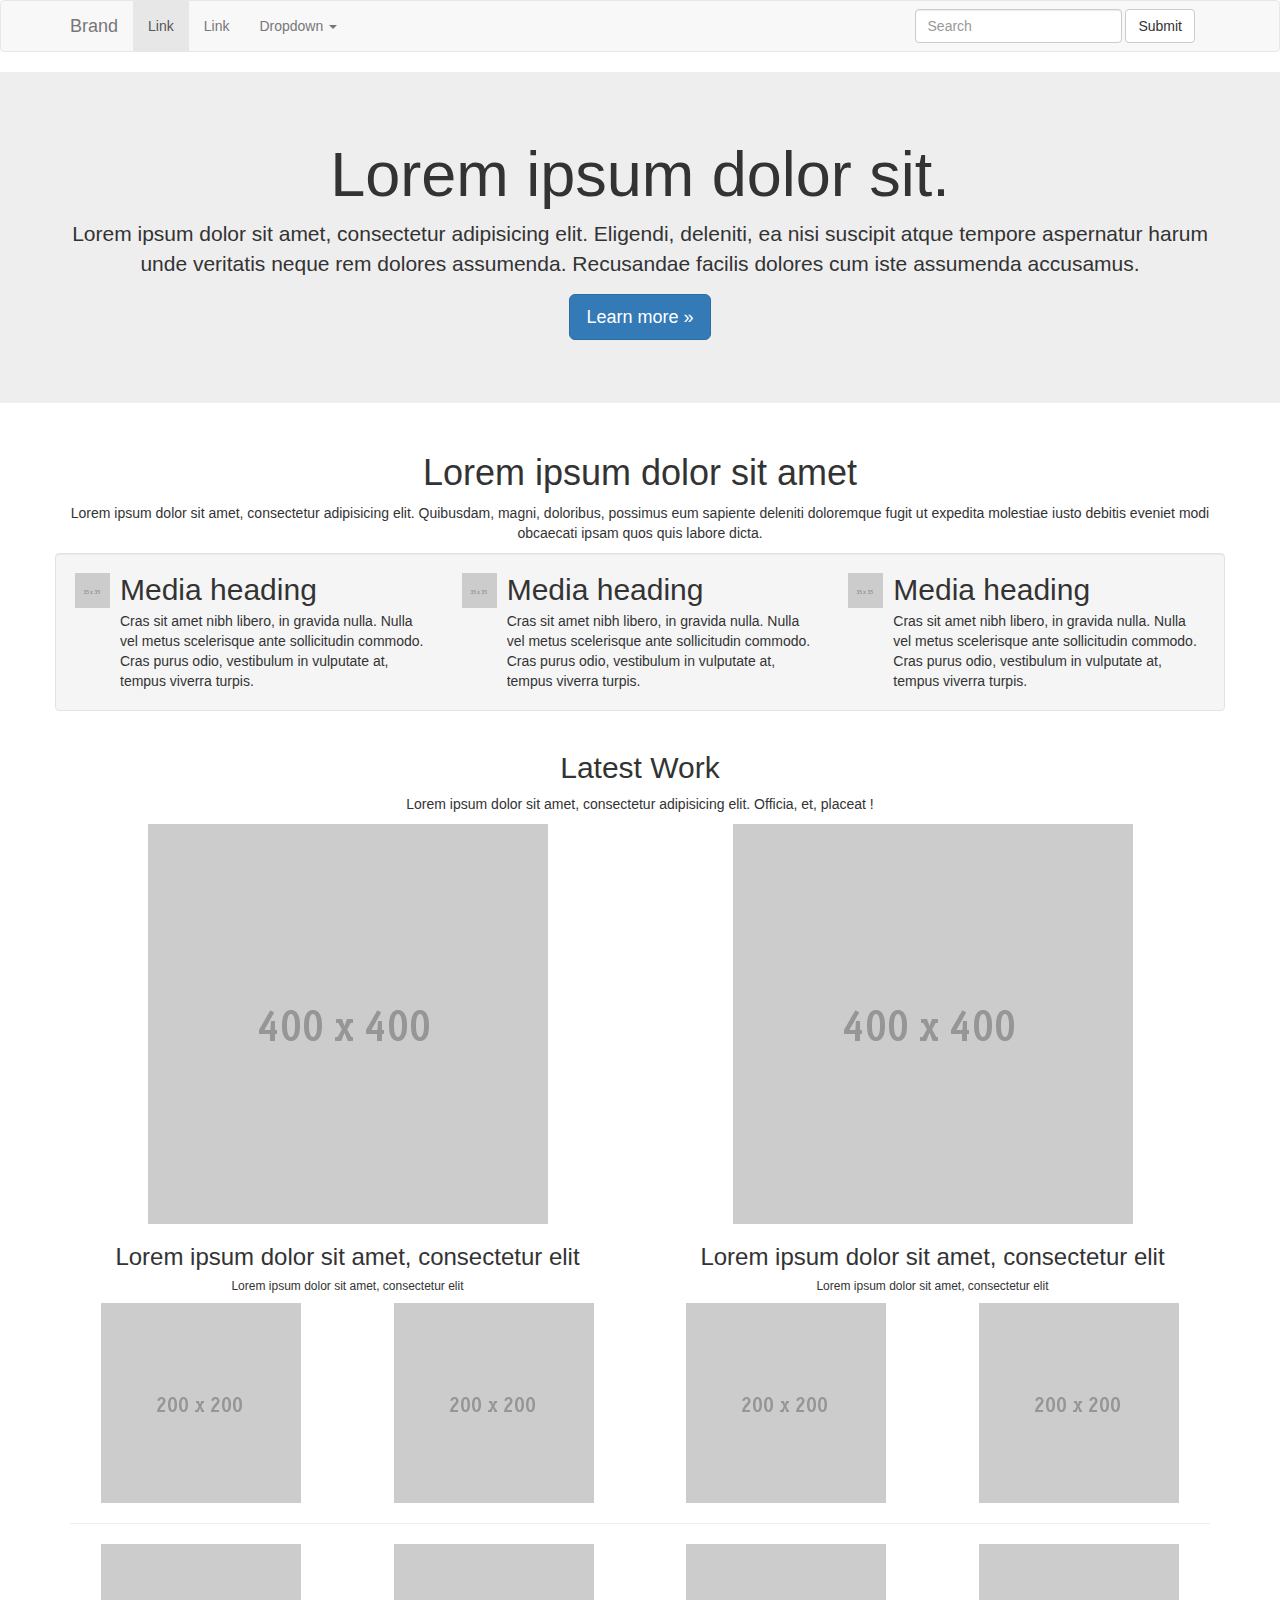
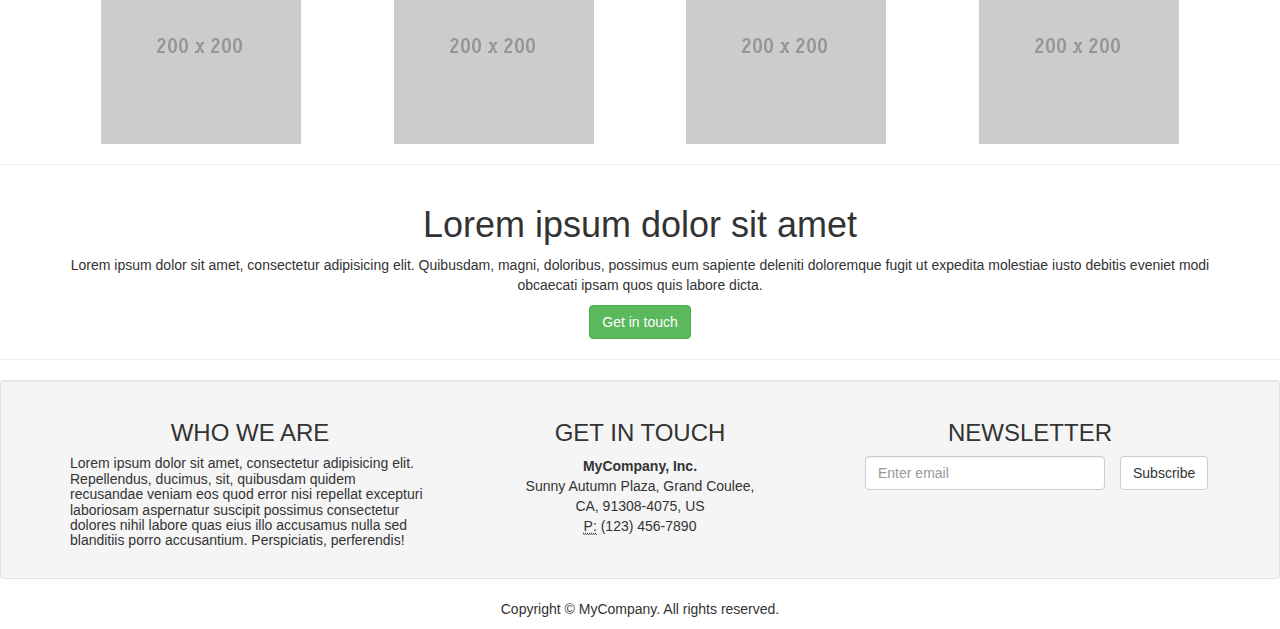
==== index.html @ 49845855 "test if the website works" ====
<!DOCTYPE html>
<html lang="en">
<head>
<meta charset="UTF-8">
<meta http-equiv="X-UA-Compatible" content="IE=edge">
<meta name="viewport" content="width=device-width, initial-scale=1">
<title>Bootstrap Portfolio template</title>

<!-- Bootstrap -->
<link rel="stylesheet" href="css/bootstrap.css">

<!-- HTML5 shim and Respond.js for IE8 support of HTML5 elements and media queries -->
<!-- WARNING: Respond.js doesn't work if you view the page via file:// -->
<!--[if lt IE 9]>
      <script src="https://oss.maxcdn.com/html5shiv/3.7.2/html5shiv.min.js"></script>
      <script src="https://oss.maxcdn.com/respond/1.4.2/respond.min.js"></script>
    <![endif]-->
</head>

<body>
<nav class="navbar navbar-default">
  <div class="container"> 
    <!-- Brand and toggle get grouped for better mobile display -->
    <div class="navbar-header">
      <button type="button" class="navbar-toggle collapsed" data-toggle="collapse" data-target="#myDefaultNavbar1" aria-expanded="false"> <span class="sr-only">Toggle navigation</span> <span class="icon-bar"></span> <span class="icon-bar"></span> <span class="icon-bar"></span> </button>
      <a class="navbar-brand" href="#">Brand</a> </div>
    <!-- Collect the nav links, forms, and other content for toggling -->
    <div class="collapse navbar-collapse" id="myDefaultNavbar1">
      <ul class="nav navbar-nav">
        <li class="active"><a href="#">Link <span class="sr-only">(current)</span></a></li>
        <li><a href="#">Link</a></li>
        <li class="dropdown"> <a href="#" class="dropdown-toggle" data-toggle="dropdown" role="button" aria-expanded="false" aria-haspopup="true">Dropdown <span class="caret"></span></a>
          <ul class="dropdown-menu">
            <li><a href="#">Action</a></li>
            <li><a href="#">Another action</a></li>
            <li><a href="#">Something else here</a></li>
            <li role="separator" class="divider"></li>
            <li><a href="#">Separated link</a></li>
            <li role="separator" class="divider"></li>
            <li><a href="#">One more separated link</a></li>
          </ul>
        </li>
      </ul>
      <form class="navbar-form navbar-right" role="search">
        <div class="form-group">
          <input type="text" class="form-control" placeholder="Search">
        </div>
        <button type="submit" class="btn btn-default">Submit</button>
      </form>
</div>
    <!-- /.navbar-collapse --> 
  </div>
  <!-- /.container-fluid --> 
</nav>
<section>
  <div class="jumbotron text-center">
    <div class="container">
      <div class="row">
        <div class="col-xs12">
          <h1>Lorem ipsum dolor sit.</h1>
          <p>Lorem ipsum dolor sit amet, consectetur adipisicing elit. Eligendi, deleniti, ea nisi suscipit atque tempore aspernatur harum unde veritatis neque rem dolores assumenda. Recusandae facilis dolores cum iste assumenda accusamus.</p>
          <p><a class="btn btn-primary btn-lg" href="#" role="button">Learn more »</a></p>
        </div>
      </div>
    </div>
  </div>
</section>
<section>
  <div class="container">
    <div class="row">
      <div class="col-xs-12 text-center">
        <h1>Lorem ipsum dolor sit amet</h1>
        <p>Lorem ipsum dolor sit amet, consectetur adipisicing elit. Quibusdam, magni, doloribus, possimus eum sapiente deleniti doloremque fugit ut expedita molestiae iusto debitis eveniet modi obcaecati ipsam quos quis labore dicta.</p>
      </div>
    </div>
  </div>
</section>
<section>
  <div class="container well">
    <div class="row">
      <div class="col-lg-4 col-md-4 col-sm-6">
        <div class="media">
          <div class="media-left"> <a href="#"> <img class="media-object" src="images/35X35.gif" alt="..."> </a> </div>
          <div class="media-body">
            <h2 class="media-heading">Media heading</h2>
            Cras sit amet nibh libero, in gravida nulla. Nulla vel metus scelerisque ante sollicitudin commodo. Cras purus odio, vestibulum in vulputate at, tempus viverra turpis. </div>
        </div>
      </div>
      <div class="col-lg-4 col-md-4 col-sm-6">
        <div class="media">
          <div class="media-left"> <a href="#"> <img class="media-object" src="images/35X35.gif" alt="..."> </a> </div>
          <div class="media-body">
            <h2 class="media-heading">Media heading</h2>
            Cras sit amet nibh libero, in gravida nulla. Nulla vel metus scelerisque ante sollicitudin commodo. Cras purus odio, vestibulum in vulputate at, tempus viverra turpis. </div>
        </div>
      </div>
      <div class="col-lg-4 col-md-4 col-sm-6">
        <div class="media">
          <div class="media-left"> <a href="#"> <img class="media-object" src="images/35X35.gif" alt="..."></a></div>
          <div class="media-body">
            <h2 class="media-heading">Media heading</h2>
            Cras sit amet nibh libero, in gravida nulla. Nulla vel metus scelerisque ante sollicitudin commodo. Cras purus odio, vestibulum in vulputate at, tempus viverra turpis. </div>
        </div>
      </div>
    </div>
  </div>
</section>

<section>
	<div class="container">
		<div class="row">
        	<div class="col-lg-12 text-center">
            	<h2>Latest Work</h2>
            	<p>Lorem ipsum dolor sit amet, consectetur adipisicing elit. Officia, et, placeat !</p>
            </div>
        </div>
        <div class="row">
        	<div class="col-md-6 text-center">
            	<img src="images/400x400.gif" alt="">
                <h3>Lorem ipsum dolor sit amet, consectetur elit</h3>
                <h6>Lorem ipsum dolor sit amet, consectetur elit</h6>
            </div>
        	<div class="col-md-6 text-center">
            	<img src="images/400x400.gif" alt="">
                <h3>Lorem ipsum dolor sit amet, consectetur elit</h3>
                <h6>Lorem ipsum dolor sit amet, consectetur elit</h6>
            </div>
        </div>
        <div class="row">
        	<div class="col-md-3 text-center col-sm-6 col-xs-6"><img src="images/200x200.gif" alt=""></div>
        	<div class="col-md-3 text-center col-sm-6 col-xs-6"><img src="images/200x200.gif" alt=""></div>
			<div class="col-md-3 text-center col-sm-6 col-xs-6 hidden-xs hidden-sm"><img src="images/200x200.gif" alt=""></div>
        	<div class="col-md-3 text-center col-sm-6 col-xs-6 hidden-xs hidden-sm"><img src="images/200x200.gif" alt=""></div>
      </div>
      <hr>
        <div class="row">
          <div class="col-md-3 text-center col-sm-6 col-xs-6"><img src="images/200x200.gif" alt=""></div>
          <div class="col-md-3 text-center col-sm-6 col-xs-6"><img src="images/200x200.gif" alt=""></div>
          <div class="col-md-3 text-center col-sm-6 col-xs-6 hidden-xs hidden-sm"><img src="images/200x200.gif" alt=""></div>
          <div class="col-md-3 text-center col-sm-6 col-xs-6 hidden-xs hidden-sm"><img src="images/200x200.gif" alt=""></div>
        </div>
	</div>
</section>
<hr>
<section>
  <div class="container">
    <div class="row">
      <div class="col-lg-12 text-center">
        <h1>Lorem ipsum dolor sit amet</h1>
        <p>Lorem ipsum dolor sit amet, consectetur adipisicing elit. Quibusdam, magni, doloribus, possimus eum sapiente deleniti doloremque fugit ut expedita molestiae iusto debitis eveniet modi obcaecati ipsam quos quis labore dicta.</p>
		<button type="button" class="btn btn-success">Get in touch</button>
      </div>
    </div>
  </div>
</section>
<hr>
<div class="section well">
    <div class="container">
   	  <div class="row">
		<div class="col-lg-4 col-md-4">
            <h3 class="text-center">WHO WE ARE</h3>
            <h5>Lorem ipsum dolor sit amet, consectetur adipisicing elit. Repellendus, ducimus, sit, quibusdam quidem recusandae veniam eos quod error nisi repellat excepturi laboriosam aspernatur suscipit possimus consectetur dolores nihil labore quas eius illo accusamus nulla sed blanditiis porro accusantium. Perspiciatis, perferendis!</h5>
        </div>
		<div class="col-lg-4 col-md-4">
		  <h3 class="text-center">GET IN TOUCH</h3>
          <address class="text-center">
  <strong>MyCompany, Inc.</strong><br>
  Sunny Autumn Plaza, Grand Coulee,<br>
  CA, 91308-4075, US<br>
  <abbr title="Phone">P:</abbr> (123) 456-7890
</address>
</div>
		<div class="col-lg-4 col-md-4">
		  <h3 class="text-center">NEWSLETTER</h3>
          <form>
    <div class="form-group col-lg-9 col-md-8 col-sm-10 col-xs-10">
<input type="email" class="form-control" id="exampleInputEmail1" placeholder="Enter email">
    </div>
<button type="submit" class="btn btn-default">Subscribe<br>
</button>
</form>
		</div>
</div>
    </div>
	</div>
    <footer class="text-center">
  <div class="container">
    <div class="row">
      <div class="col-xs-12">
        <p>Copyright © MyCompany. All rights reserved.</p>
      </div>
    </div>
  </div>
</footer>
<!-- jQuery (necessary for Bootstrap's JavaScript plugins) --> 
<script src="js/jquery-1.11.3.min.js"></script> 
<!-- Include all compiled plugins (below), or include individual files as needed --> 
<script src="js/bootstrap.js"></script>
</body>
</html>
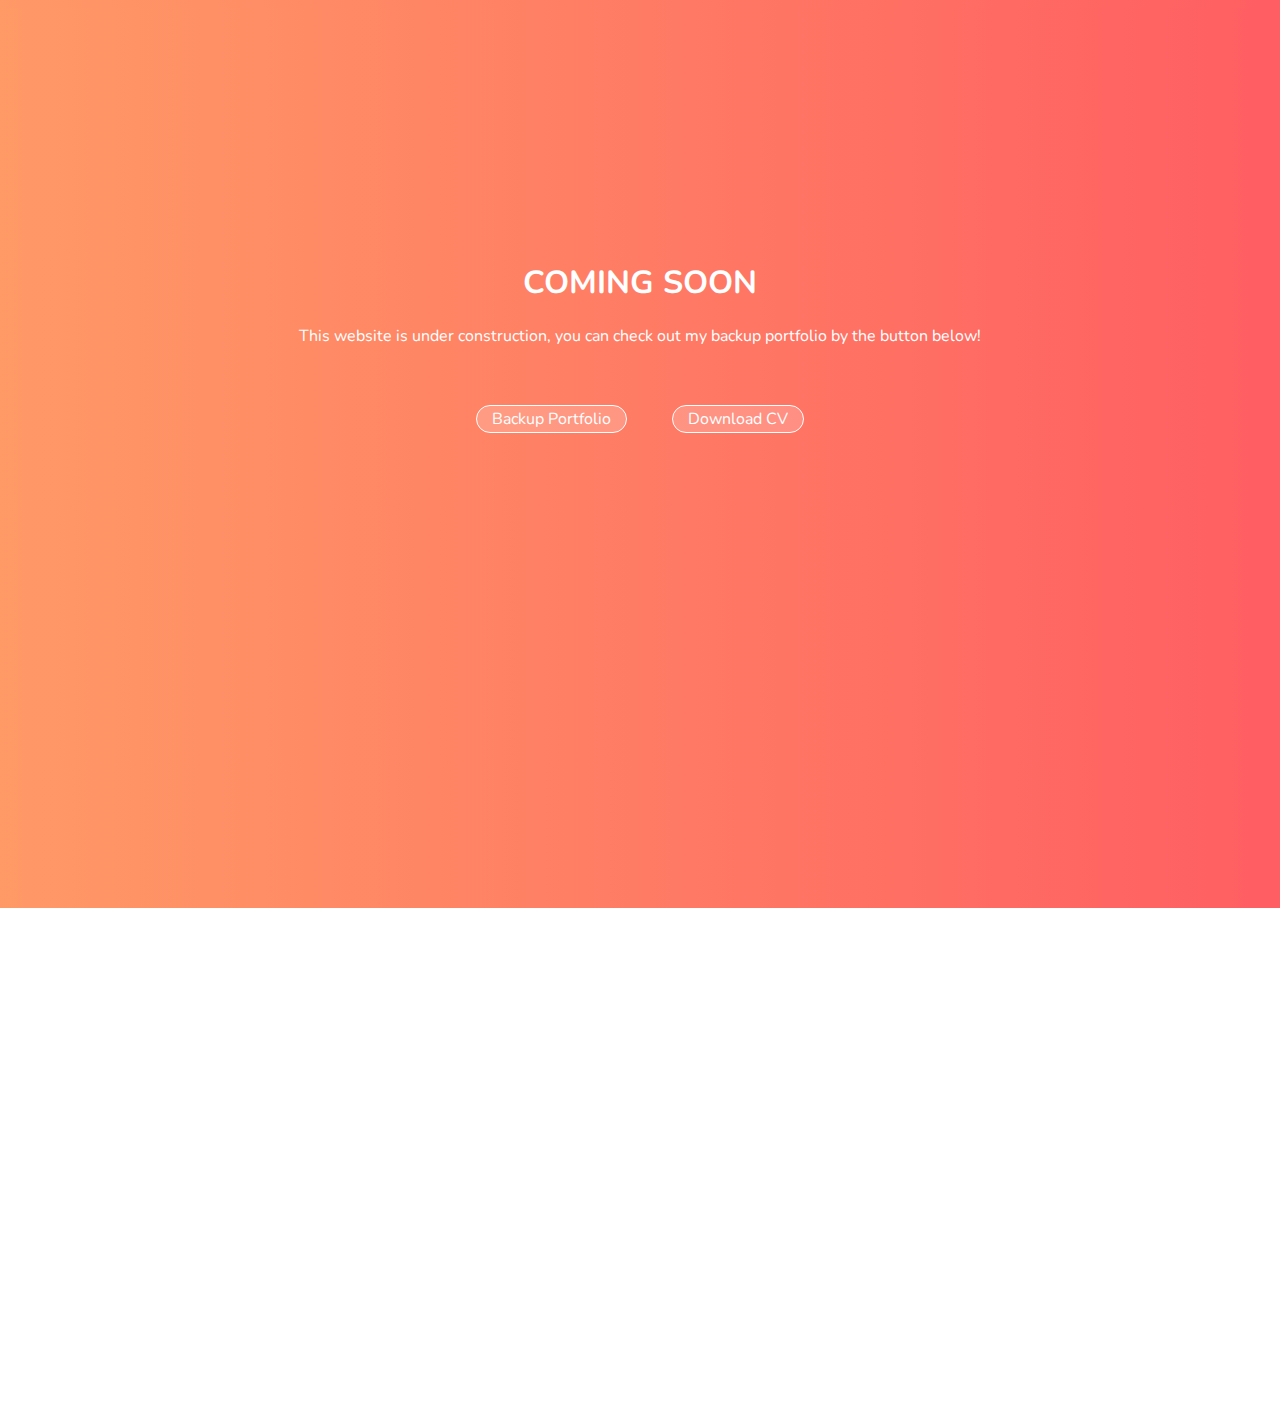
==== commit d0dff2fc: "update new under construction page" ====
--- a/index.html
+++ b/index.html
@@ -4,197 +4,17 @@
 <meta charset="UTF-8">
 <meta http-equiv="X-UA-Compatible" content="IE=edge">
 <meta name="viewport" content="width=device-width, initial-scale=1">
-<title>Bootstrap Portfolio template</title>
+<link rel="stylesheet" href="css/style.css">
+<title>Yvette Han| Technical Artist</title>
 
-<!-- Bootstrap -->
-<link rel="stylesheet" href="css/bootstrap.css">
-
-<!-- HTML5 shim and Respond.js for IE8 support of HTML5 elements and media queries -->
-<!-- WARNING: Respond.js doesn't work if you view the page via file:// -->
-<!--[if lt IE 9]>
-      <script src="https://oss.maxcdn.com/html5shiv/3.7.2/html5shiv.min.js"></script>
-      <script src="https://oss.maxcdn.com/respond/1.4.2/respond.min.js"></script>
-    <![endif]-->
 </head>
-
 <body>
-<nav class="navbar navbar-default">
-  <div class="container"> 
-    <!-- Brand and toggle get grouped for better mobile display -->
-    <div class="navbar-header">
-      <button type="button" class="navbar-toggle collapsed" data-toggle="collapse" data-target="#myDefaultNavbar1" aria-expanded="false"> <span class="sr-only">Toggle navigation</span> <span class="icon-bar"></span> <span class="icon-bar"></span> <span class="icon-bar"></span> </button>
-      <a class="navbar-brand" href="#">Brand</a> </div>
-    <!-- Collect the nav links, forms, and other content for toggling -->
-    <div class="collapse navbar-collapse" id="myDefaultNavbar1">
-      <ul class="nav navbar-nav">
-        <li class="active"><a href="#">Link <span class="sr-only">(current)</span></a></li>
-        <li><a href="#">Link</a></li>
-        <li class="dropdown"> <a href="#" class="dropdown-toggle" data-toggle="dropdown" role="button" aria-expanded="false" aria-haspopup="true">Dropdown <span class="caret"></span></a>
-          <ul class="dropdown-menu">
-            <li><a href="#">Action</a></li>
-            <li><a href="#">Another action</a></li>
-            <li><a href="#">Something else here</a></li>
-            <li role="separator" class="divider"></li>
-            <li><a href="#">Separated link</a></li>
-            <li role="separator" class="divider"></li>
-            <li><a href="#">One more separated link</a></li>
-          </ul>
-        </li>
-      </ul>
-      <form class="navbar-form navbar-right" role="search">
-        <div class="form-group">
-          <input type="text" class="form-control" placeholder="Search">
-        </div>
-        <button type="submit" class="btn btn-default">Submit</button>
-      </form>
+<div class = "background">
+	<h1>COMING SOON</h1>
+	<p>This website is under construction, you can check out my backup portfolio by the button below!</p>
+	<br>
+	<a href="https://yanranhan.wixsite.com/portfolio" class="rounded-btn">Backup Portfolio </a>
+	<a href="files/Yanran Han_Technical Artist Resume.pdf" download class="rounded-btn" >
+	Download CV</a>
 </div>
-    <!-- /.navbar-collapse --> 
-  </div>
-  <!-- /.container-fluid --> 
-</nav>
-<section>
-  <div class="jumbotron text-center">
-    <div class="container">
-      <div class="row">
-        <div class="col-xs12">
-          <h1>Lorem ipsum dolor sit.</h1>
-          <p>Lorem ipsum dolor sit amet, consectetur adipisicing elit. Eligendi, deleniti, ea nisi suscipit atque tempore aspernatur harum unde veritatis neque rem dolores assumenda. Recusandae facilis dolores cum iste assumenda accusamus.</p>
-          <p><a class="btn btn-primary btn-lg" href="#" role="button">Learn more »</a></p>
-        </div>
-      </div>
-    </div>
-  </div>
-</section>
-<section>
-  <div class="container">
-    <div class="row">
-      <div class="col-xs-12 text-center">
-        <h1>Lorem ipsum dolor sit amet</h1>
-        <p>Lorem ipsum dolor sit amet, consectetur adipisicing elit. Quibusdam, magni, doloribus, possimus eum sapiente deleniti doloremque fugit ut expedita molestiae iusto debitis eveniet modi obcaecati ipsam quos quis labore dicta.</p>
-      </div>
-    </div>
-  </div>
-</section>
-<section>
-  <div class="container well">
-    <div class="row">
-      <div class="col-lg-4 col-md-4 col-sm-6">
-        <div class="media">
-          <div class="media-left"> <a href="#"> <img class="media-object" src="images/35X35.gif" alt="..."> </a> </div>
-          <div class="media-body">
-            <h2 class="media-heading">Media heading</h2>
-            Cras sit amet nibh libero, in gravida nulla. Nulla vel metus scelerisque ante sollicitudin commodo. Cras purus odio, vestibulum in vulputate at, tempus viverra turpis. </div>
-        </div>
-      </div>
-      <div class="col-lg-4 col-md-4 col-sm-6">
-        <div class="media">
-          <div class="media-left"> <a href="#"> <img class="media-object" src="images/35X35.gif" alt="..."> </a> </div>
-          <div class="media-body">
-            <h2 class="media-heading">Media heading</h2>
-            Cras sit amet nibh libero, in gravida nulla. Nulla vel metus scelerisque ante sollicitudin commodo. Cras purus odio, vestibulum in vulputate at, tempus viverra turpis. </div>
-        </div>
-      </div>
-      <div class="col-lg-4 col-md-4 col-sm-6">
-        <div class="media">
-          <div class="media-left"> <a href="#"> <img class="media-object" src="images/35X35.gif" alt="..."></a></div>
-          <div class="media-body">
-            <h2 class="media-heading">Media heading</h2>
-            Cras sit amet nibh libero, in gravida nulla. Nulla vel metus scelerisque ante sollicitudin commodo. Cras purus odio, vestibulum in vulputate at, tempus viverra turpis. </div>
-        </div>
-      </div>
-    </div>
-  </div>
-</section>
-
-<section>
-	<div class="container">
-		<div class="row">
-        	<div class="col-lg-12 text-center">
-            	<h2>Latest Work</h2>
-            	<p>Lorem ipsum dolor sit amet, consectetur adipisicing elit. Officia, et, placeat !</p>
-            </div>
-        </div>
-        <div class="row">
-        	<div class="col-md-6 text-center">
-            	<img src="images/400x400.gif" alt="">
-                <h3>Lorem ipsum dolor sit amet, consectetur elit</h3>
-                <h6>Lorem ipsum dolor sit amet, consectetur elit</h6>
-            </div>
-        	<div class="col-md-6 text-center">
-            	<img src="images/400x400.gif" alt="">
-                <h3>Lorem ipsum dolor sit amet, consectetur elit</h3>
-                <h6>Lorem ipsum dolor sit amet, consectetur elit</h6>
-            </div>
-        </div>
-        <div class="row">
-        	<div class="col-md-3 text-center col-sm-6 col-xs-6"><img src="images/200x200.gif" alt=""></div>
-        	<div class="col-md-3 text-center col-sm-6 col-xs-6"><img src="images/200x200.gif" alt=""></div>
-			<div class="col-md-3 text-center col-sm-6 col-xs-6 hidden-xs hidden-sm"><img src="images/200x200.gif" alt=""></div>
-        	<div class="col-md-3 text-center col-sm-6 col-xs-6 hidden-xs hidden-sm"><img src="images/200x200.gif" alt=""></div>
-      </div>
-      <hr>
-        <div class="row">
-          <div class="col-md-3 text-center col-sm-6 col-xs-6"><img src="images/200x200.gif" alt=""></div>
-          <div class="col-md-3 text-center col-sm-6 col-xs-6"><img src="images/200x200.gif" alt=""></div>
-          <div class="col-md-3 text-center col-sm-6 col-xs-6 hidden-xs hidden-sm"><img src="images/200x200.gif" alt=""></div>
-          <div class="col-md-3 text-center col-sm-6 col-xs-6 hidden-xs hidden-sm"><img src="images/200x200.gif" alt=""></div>
-        </div>
-	</div>
-</section>
-<hr>
-<section>
-  <div class="container">
-    <div class="row">
-      <div class="col-lg-12 text-center">
-        <h1>Lorem ipsum dolor sit amet</h1>
-        <p>Lorem ipsum dolor sit amet, consectetur adipisicing elit. Quibusdam, magni, doloribus, possimus eum sapiente deleniti doloremque fugit ut expedita molestiae iusto debitis eveniet modi obcaecati ipsam quos quis labore dicta.</p>
-		<button type="button" class="btn btn-success">Get in touch</button>
-      </div>
-    </div>
-  </div>
-</section>
-<hr>
-<div class="section well">
-    <div class="container">
-   	  <div class="row">
-		<div class="col-lg-4 col-md-4">
-            <h3 class="text-center">WHO WE ARE</h3>
-            <h5>Lorem ipsum dolor sit amet, consectetur adipisicing elit. Repellendus, ducimus, sit, quibusdam quidem recusandae veniam eos quod error nisi repellat excepturi laboriosam aspernatur suscipit possimus consectetur dolores nihil labore quas eius illo accusamus nulla sed blanditiis porro accusantium. Perspiciatis, perferendis!</h5>
-        </div>
-		<div class="col-lg-4 col-md-4">
-		  <h3 class="text-center">GET IN TOUCH</h3>
-          <address class="text-center">
-  <strong>MyCompany, Inc.</strong><br>
-  Sunny Autumn Plaza, Grand Coulee,<br>
-  CA, 91308-4075, US<br>
-  <abbr title="Phone">P:</abbr> (123) 456-7890
-</address>
-</div>
-		<div class="col-lg-4 col-md-4">
-		  <h3 class="text-center">NEWSLETTER</h3>
-          <form>
-    <div class="form-group col-lg-9 col-md-8 col-sm-10 col-xs-10">
-<input type="email" class="form-control" id="exampleInputEmail1" placeholder="Enter email">
-    </div>
-<button type="submit" class="btn btn-default">Subscribe<br>
-</button>
-</form>
-		</div>
-</div>
-    </div>
-	</div>
-    <footer class="text-center">
-  <div class="container">
-    <div class="row">
-      <div class="col-xs-12">
-        <p>Copyright © MyCompany. All rights reserved.</p>
-      </div>
-    </div>
-  </div>
-</footer>
-<!-- jQuery (necessary for Bootstrap's JavaScript plugins) --> 
-<script src="js/jquery-1.11.3.min.js"></script> 
-<!-- Include all compiled plugins (below), or include individual files as needed --> 
-<script src="js/bootstrap.js"></script>
-</body>
-</html>+</body>--- a/css/style.css
+++ b/css/style.css
@@ -0,0 +1,35 @@
+@charset "UTF-8";
+@import url('https://fonts.googleapis.com/css?family=Nunito&display=swap');
+/* CSS Document */
+
+html,body{
+	font-family: 'Nunito', sans-serif;
+	text-align: center;
+	background: linear-gradient(to right, #ff9966, #ff5e62);
+	color: white;
+	height: 100%;
+	overflow: hidden;
+}
+.background{
+	height: inherit;
+	margin-top: 20%;
+	margin-bottom: 20%;
+	margin-left: 10%;
+	margin-right: 10%;
+}
+a{
+	color:inherit;
+	text-decoration:none;
+	
+}
+.rounded-btn{
+	display: inline-block; 
+	border-radius: 25px;
+	border:1px solid white;
+	background-color: rgba(255,255,255,0.2);
+	margin:2%;
+	padding-top: 2px;
+	padding-bottom: 2px;
+	padding-left: 15px;
+	padding-right: 15px
+}
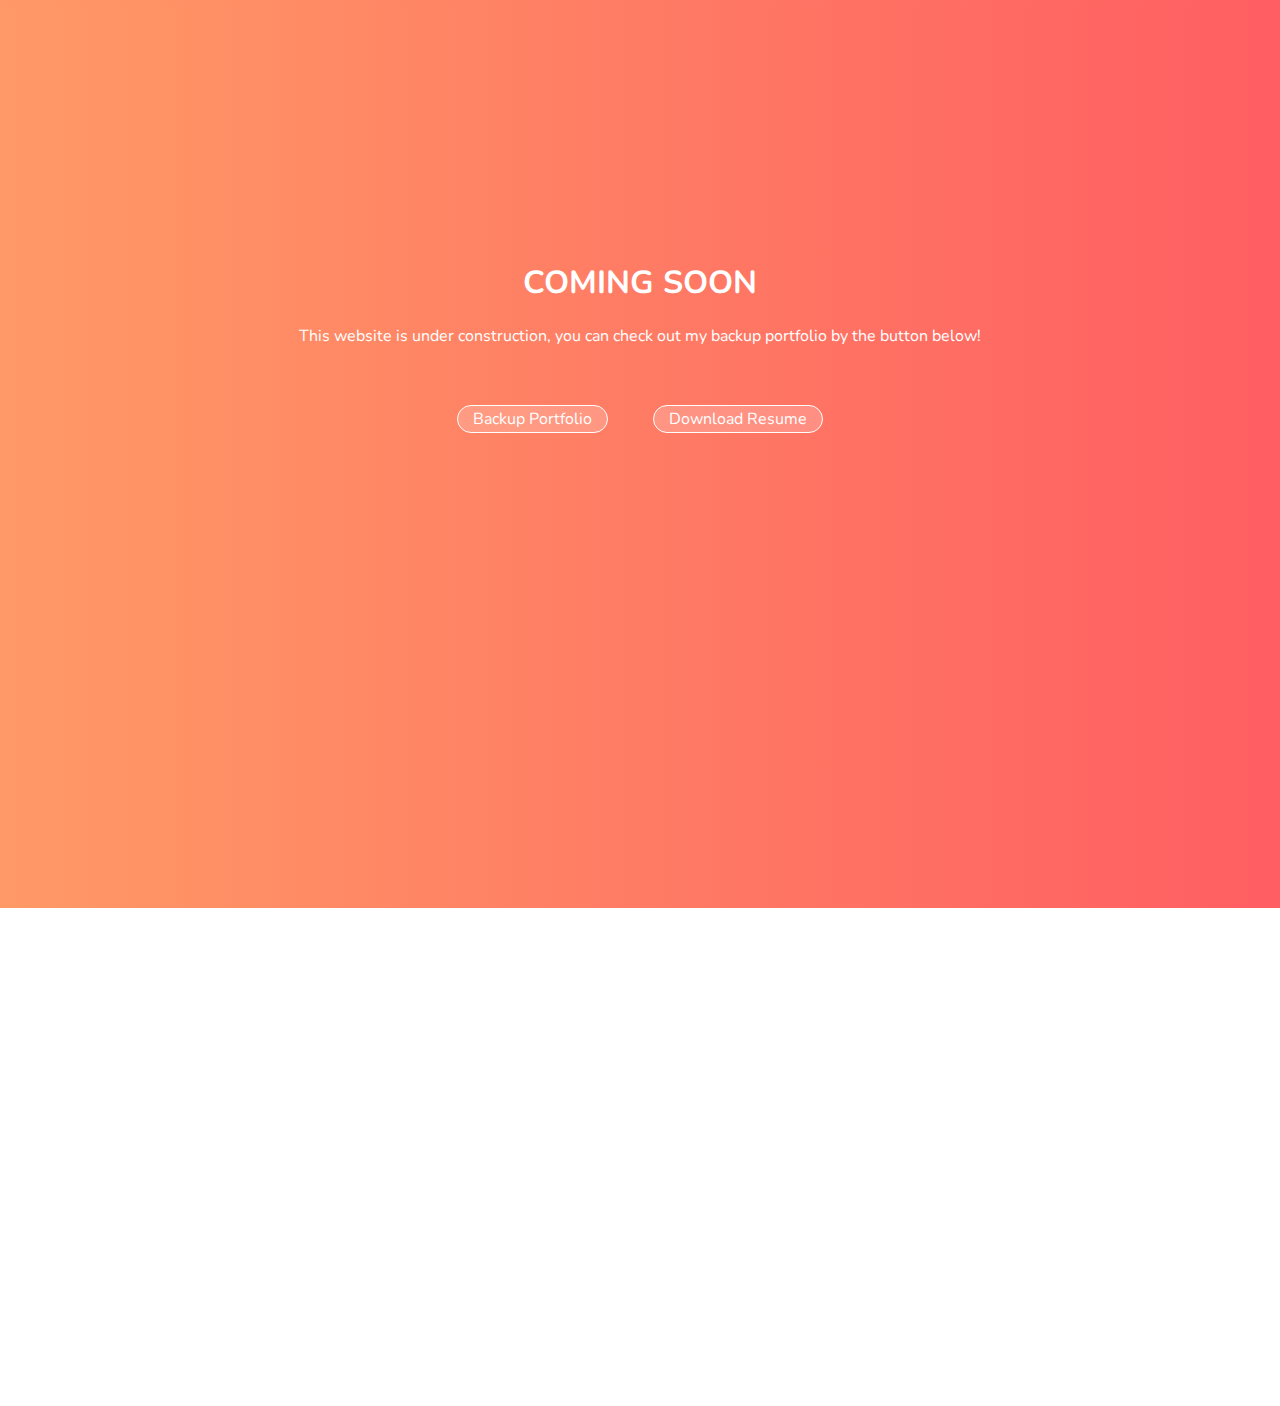
==== commit 499e5685: "update hover effects" ====
--- a/index.html
+++ b/index.html
@@ -15,6 +15,6 @@
 	<br>
 	<a href="https://yanranhan.wixsite.com/portfolio" class="rounded-btn">Backup Portfolio </a>
 	<a href="files/Yanran Han_Technical Artist Resume.pdf" download class="rounded-btn" >
-	Download CV</a>
+	Download Resume</a>
 </div>
 </body>--- a/css/style.css
+++ b/css/style.css
@@ -31,5 +31,13 @@
 	padding-top: 2px;
 	padding-bottom: 2px;
 	padding-left: 15px;
-	padding-right: 15px
+	padding-right: 15px;
+	transition-duration: 0.3s;
+    transition-property: transform;
+	
 }
+.rounded-btn:active,
+.rounded-btn:hover,
+.rounded-btn:focus{
+	transform: scale(1.1);
+}
